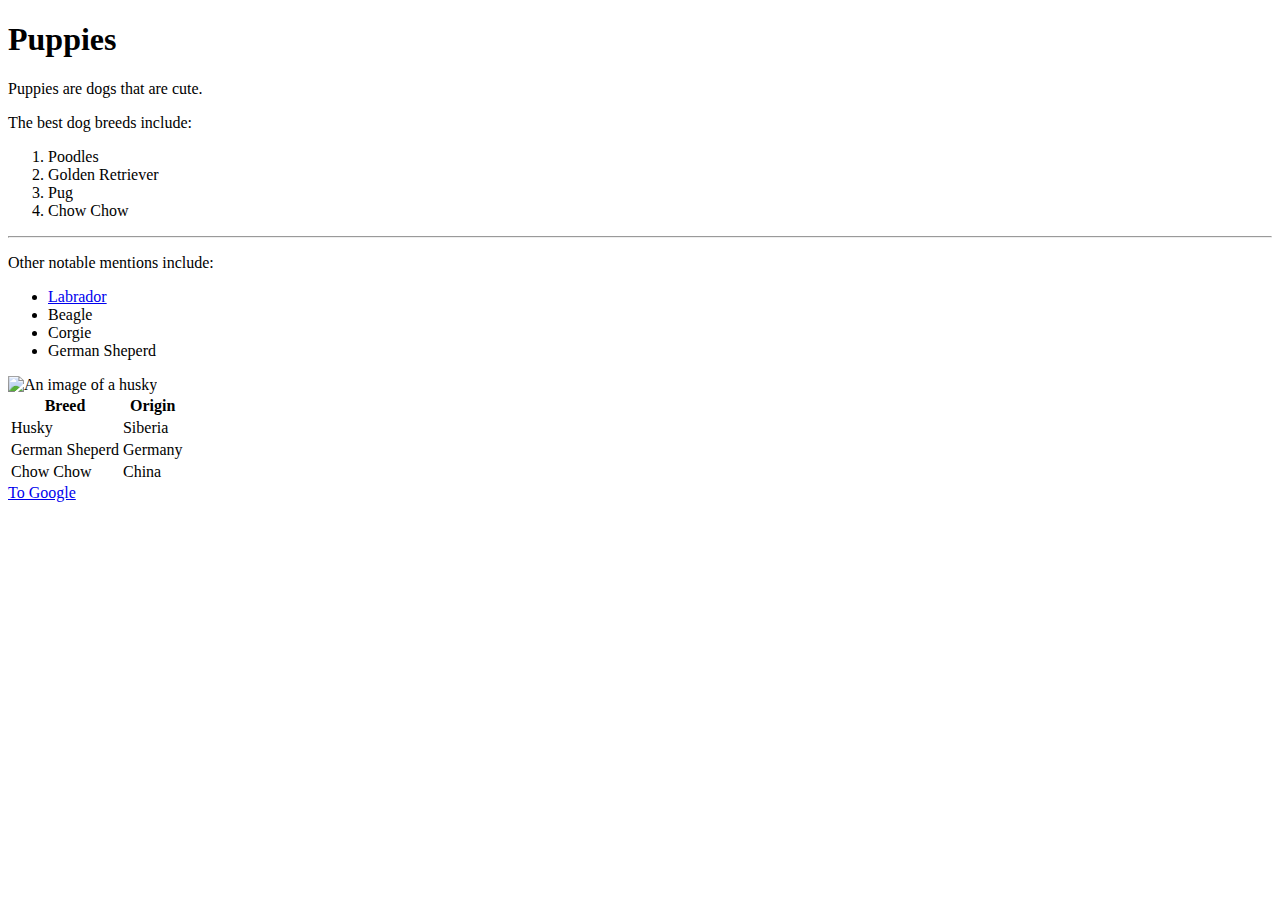
==== 1-puppies/index.html @ 1c23fc92 "Completed HTML" ====
<!DOCTYPE html>
<html lang="en">
<head>
    <meta charset="UTF-8">
    <meta name="viewport" content="width=device-width, initial-scale=1.0">
    <meta http-equiv="X-UA-Compatible" content="ie=edge">
    <title>My Index</title>
</head>
<body>
    <!-- This is a comment! -->
    <div>
        <h1>Puppies</h1>
        <p>Puppies are dogs that are cute.</p>
    </div>
    <p>The best dog breeds include:</p>
    <ol>
        <li>Poodles</li>
        <li>Golden Retriever</li>
        <li>Pug</li>
        <li>Chow Chow</li>
    </ol>
    <hr>
    <p>Other notable mentions include:</p>
    <ul>
        <li><a href="breeds/labrador.html">Labrador</a></li>
        <li>Beagle</li>
        <li>Corgie</li>
        <li>German Sheperd</li>
    </ul>
    <img src="https://d17fnq9dkz9hgj.cloudfront.net/breed-uploads/2018/08/siberian-husky-card-small.jpg?bust=1535567860" alt="An image of a husky">
    <table>
        <tr>
            <th>Breed</th>
            <th>Origin</th>
        </tr>
        <tr>
            <td>Husky</td>
            <td>Siberia</td>
        </tr>
        <tr>
            <td>German Sheperd</td>
            <td>Germany</td>
        </tr>
        <tr>
            <td>Chow Chow</td>
            <td>China</td>
        </tr>
    </table>
    <a href="https://www.google.com">To Google</a>
</body>
</html>
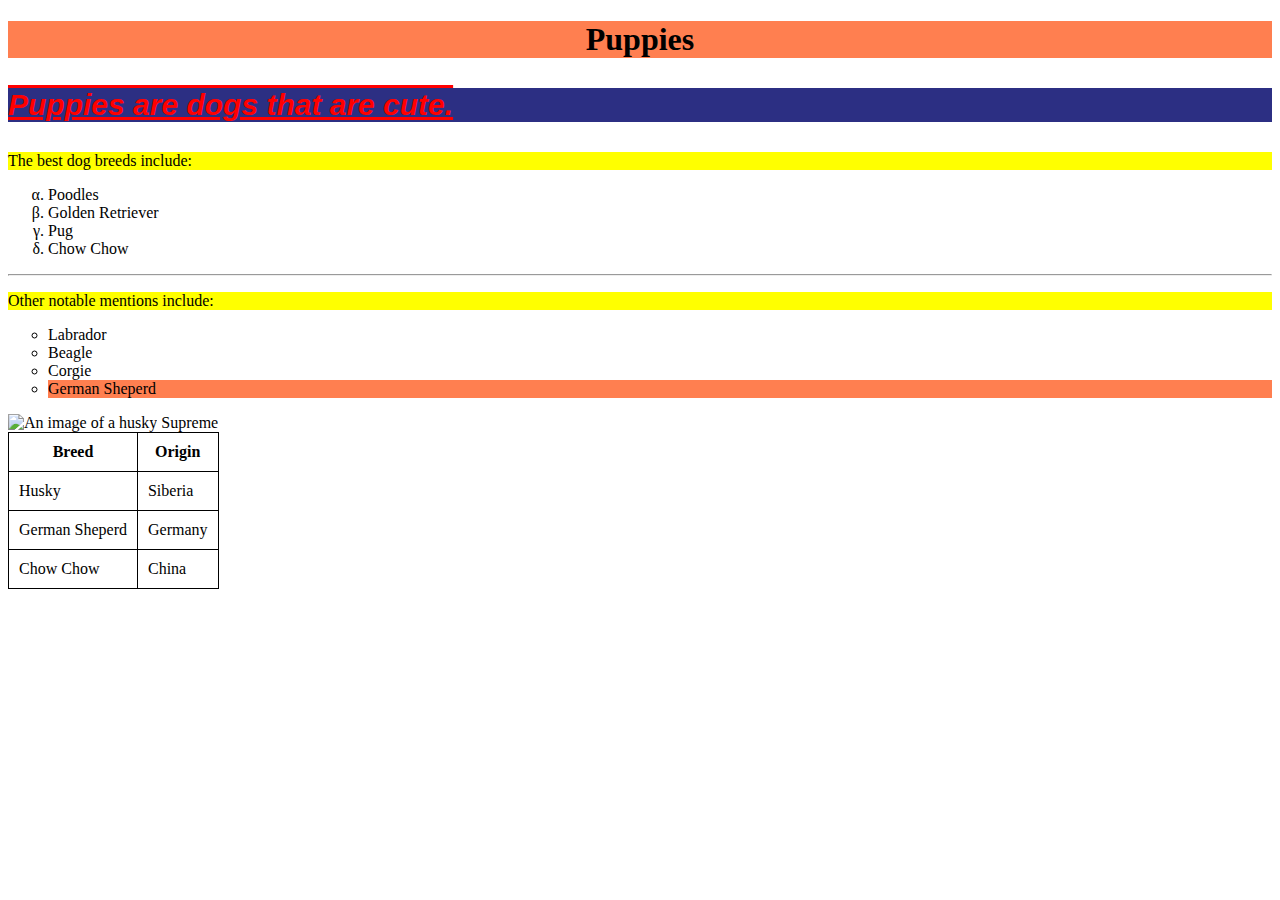
==== commit fd581805: "CSS Content" ====
--- a/1-puppies/index.html
+++ b/1-puppies/index.html
@@ -5,12 +5,13 @@
     <meta name="viewport" content="width=device-width, initial-scale=1.0">
     <meta http-equiv="X-UA-Compatible" content="ie=edge">
     <title>My Index</title>
+    <link rel="stylesheet" href="styles.css">
 </head>
 <body>
     <!-- This is a comment! -->
     <div>
-        <h1>Puppies</h1>
-        <p>Puppies are dogs that are cute.</p>
+        <h1 class="special-style">Puppies</h1>
+        <p id="paragraph">Puppies are dogs that are cute.</p>
     </div>
     <p>The best dog breeds include:</p>
     <ol>
@@ -25,9 +26,10 @@
         <li><a href="breeds/labrador.html">Labrador</a></li>
         <li>Beagle</li>
         <li>Corgie</li>
-        <li>German Sheperd</li>
+        <li class="special-style">German Sheperd</li>
     </ul>
     <img src="https://d17fnq9dkz9hgj.cloudfront.net/breed-uploads/2018/08/siberian-husky-card-small.jpg?bust=1535567860" alt="An image of a husky">
+        <a href="https://www.google.com">Supreme</a>
     <table>
         <tr>
             <th>Breed</th>
@@ -46,6 +48,8 @@
             <td>China</td>
         </tr>
     </table>
-    <a href="https://www.google.com">To Google</a>
+    
+    <br>
+    
 </body>
 </html>--- a/1-puppies/styles.css
+++ b/1-puppies/styles.css
@@ -0,0 +1,57 @@
+p {
+    background-color: yellow;
+}
+
+h1 {
+    text-align: center;
+}
+
+#paragraph {
+    background-color: rgb(44, 47, 131);
+    color: red;
+    font-size: 30px;
+    font-weight: bold;
+    font-style: italic;
+    text-decoration: underline overline;
+    font-family: "Futura", sans-serif;
+}
+
+.special-style {
+    background-color: coral;
+}
+
+ol {
+    list-style: lower-greek;
+}
+
+ul {
+    list-style: circle;
+}
+
+table, th, td {
+    border: 1px solid black;
+}
+
+table {
+    border-collapse: collapse;
+}
+
+th, td {
+    padding: 10px;
+}
+
+a {
+    text-decoration: none;
+    color: black;
+    transition: all .3s;
+}
+
+a:hover {
+    font-size: 25px;
+    background-color: red;
+    color: white;
+    font-weight: bold;
+    font-family: sans-serif;
+    font-style: italic;
+    padding: 10px;
+}